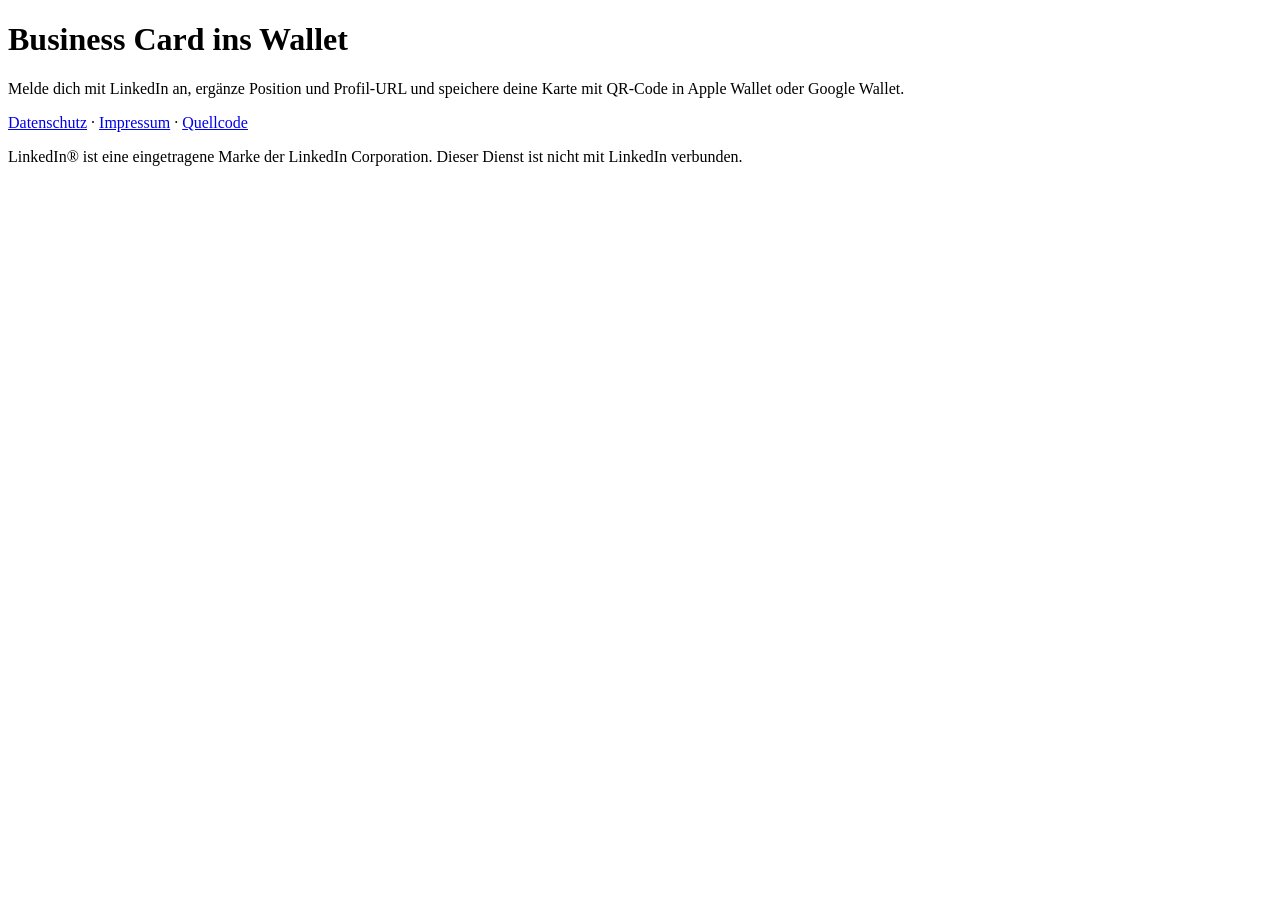
==== public/index.html @ c04077ea "A-015, A-016: Online-Dienst (LinkedIn-Anmeldung, Wallet-Signatur, Teilen) für Vercel Co-Authored-By:" ====
<!doctype html>
<html lang="de">
<head>
<meta charset="utf-8">
<meta name="viewport" content="width=device-width, initial-scale=1">
<title>Business Card ins Wallet</title>
<meta name="description" content="Business Card mit QR-Code zum LinkedIn-Profil in Apple Wallet oder Google Wallet speichern.">
<link rel="stylesheet" href="/style.css">
</head>
<body>
<main>
  <header>
    <h1>Business Card ins Wallet</h1>
    <p class="lead">Melde dich mit LinkedIn an, ergänze Position und Profil-URL und speichere deine Karte mit QR-Code in Apple Wallet oder Google Wallet.</p>
  </header>

  <section id="signed-out" class="card" hidden>
    <h2>1. Anmelden</h2>
    <p>Wir übernehmen nur deinen Namen, dein Profilfoto und deine E-Mail von LinkedIn. Gespeichert wird nichts.</p>
    <a class="button primary" href="/api/login"><svg aria-hidden="true" focusable="false" xmlns="http://www.w3.org/2000/svg" width="20" height="20" viewBox="0 0 24 24" fill="none" stroke="currentColor" stroke-width="2" stroke-linecap="round" stroke-linejoin="round" > <path d="M15 3h4a2 2 0 0 1 2 2v14a2 2 0 0 1-2 2h-4" /> <polyline points="10 17 15 12 10 7" /> <line x1="15" x2="3" y1="12" y2="12" /> </svg>Mit LinkedIn anmelden</a>
  </section>

  <section id="signed-in" class="card" hidden>
    <div class="me">
      <img id="me-picture" alt="" width="48" height="48" hidden>
      <div><strong id="me-name"></strong><br><span id="me-email" class="muted"></span></div>
      <button id="logout" class="button ghost" type="button"><svg aria-hidden="true" focusable="false" xmlns="http://www.w3.org/2000/svg" width="18" height="18" viewBox="0 0 24 24" fill="none" stroke="currentColor" stroke-width="2" stroke-linecap="round" stroke-linejoin="round" > <path d="M9 21H5a2 2 0 0 1-2-2V5a2 2 0 0 1 2-2h4" /> <polyline points="16 17 21 12 16 7" /> <line x1="21" x2="9" y1="12" y2="12" /> </svg>Abmelden</button>
    </div>

    <h2>2. Karte ergänzen</h2>
    <form id="card" novalidate>
      <label>LinkedIn-Profil-URL <span class="req">(Pflicht)</span>
        <input name="linkedin_url" required placeholder="linkedin.com/in/dein-name" autocomplete="url">
        <small>Steht in deinem Profil unter „Kontaktinfo“. LinkedIn gibt sie bei der Anmeldung nicht weiter.</small>
      </label>
      <label>Position / Headline <input name="headline" maxlength="120" placeholder="z. B. Gründerin & Strategin"></label>
      <div class="row">
        <label>Firma <input name="company" maxlength="80" autocomplete="organization"></label>
        <label>Ort <input name="location" maxlength="60"></label>
      </div>
      <div class="row">
        <label>Website <input name="website" maxlength="80" placeholder="example.com"></label>
        <label>Telefon <input name="phone" maxlength="40" autocomplete="tel"></label>
      </div>
      <div class="row">
        <label>Markenfarbe <input name="primary" type="color" value="#0F766E"></label>
        <label>Gültig (Tage, 0 = unbegrenzt) <input name="valid_days" type="number" min="0" max="366" value="0"></label>
      </div>
      <label class="check"><input name="show_email" type="checkbox" checked> E-Mail auf dem Pass zeigen</label>

      <h2>3. Speichern</h2>
      <div class="actions">
        <button id="apple" class="button primary" type="button"><svg aria-hidden="true" focusable="false" xmlns="http://www.w3.org/2000/svg" width="20" height="20" viewBox="0 0 24 24" fill="none" stroke="currentColor" stroke-width="2" stroke-linecap="round" stroke-linejoin="round" > <path d="M19 7V4a1 1 0 0 0-1-1H5a2 2 0 0 0 0 4h15a1 1 0 0 1 1 1v4h-3a2 2 0 0 0 0 4h3a1 1 0 0 0 1-1v-2a1 1 0 0 0-1-1" /> <path d="M3 5v14a2 2 0 0 0 2 2h15a1 1 0 0 0 1-1v-4" /> </svg>Zu Apple Wallet</button>
        <button id="google" class="button primary" type="button"><svg aria-hidden="true" focusable="false" xmlns="http://www.w3.org/2000/svg" width="20" height="20" viewBox="0 0 24 24" fill="none" stroke="currentColor" stroke-width="2" stroke-linecap="round" stroke-linejoin="round" > <path d="M19 7V4a1 1 0 0 0-1-1H5a2 2 0 0 0 0 4h15a1 1 0 0 1 1 1v4h-3a2 2 0 0 0 0 4h3a1 1 0 0 0 1-1v-2a1 1 0 0 0-1-1" /> <path d="M3 5v14a2 2 0 0 0 2 2h15a1 1 0 0 0 1-1v-4" /> </svg>Zu Google Wallet</button>
      </div>

      <details>
        <summary><svg aria-hidden="true" focusable="false" xmlns="http://www.w3.org/2000/svg" width="18" height="18" viewBox="0 0 24 24" fill="none" stroke="currentColor" stroke-width="2" stroke-linecap="round" stroke-linejoin="round" > <circle cx="18" cy="5" r="3" /> <circle cx="6" cy="12" r="3" /> <circle cx="18" cy="19" r="3" /> <line x1="8.59" x2="15.42" y1="13.51" y2="17.49" /> <line x1="15.41" x2="8.59" y1="6.51" y2="10.49" /> </svg>Karte auf LinkedIn teilen</summary>
        <label>Beitragstext <textarea name="text" rows="4" maxlength="2800">Meine digitale Business Card ist fertig – scannt den QR-Code und lasst uns vernetzen.</textarea></label>
        <label class="check"><input name="confirm" type="checkbox"> Ich möchte diesen Beitrag öffentlich auf LinkedIn veröffentlichen.</label>
        <button id="share" class="button" type="button">Jetzt posten</button>
      </details>
    </form>
    <p id="status" role="status" aria-live="polite"></p>
  </section>

  <form id="apple-form" method="post" action="/api/pass/apple" hidden><input type="hidden" name="payload"></form>

  <footer>
    <a href="/datenschutz.html">Datenschutz</a> · <a href="https://affairs-consulting.de/impressum" rel="noopener">Impressum</a> ·
    <a href="https://github.com/clauszeissler-dot/business_card" rel="noopener">Quellcode</a>
    <p class="muted small">LinkedIn® ist eine eingetragene Marke der LinkedIn Corporation. Dieser Dienst ist nicht mit LinkedIn verbunden.</p>
  </footer>
</main>
<script src="/app.js"></script>
</body>
</html>
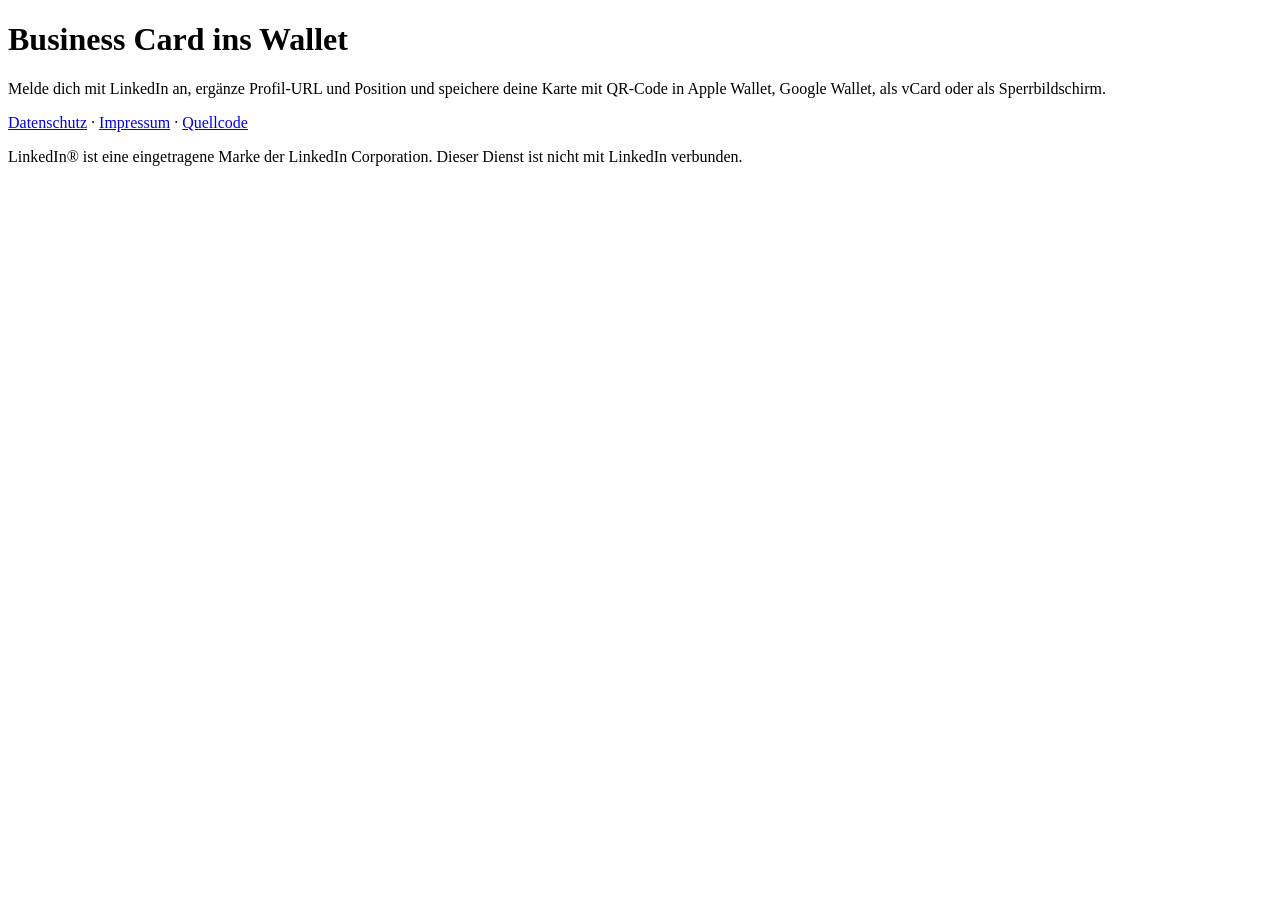
==== commit 20e0bbff: "A-018, A-019, A-020: Vorbelegung, freie E-Mail, vCard und Sperrbildschirm im Dienst - Geschäftliche " ====
--- a/public/index.html
+++ b/public/index.html
@@ -11,7 +11,7 @@
 <main>
   <header>
     <h1>Business Card ins Wallet</h1>
-    <p class="lead">Melde dich mit LinkedIn an, ergänze Position und Profil-URL und speichere deine Karte mit QR-Code in Apple Wallet oder Google Wallet.</p>
+    <p class="lead">Melde dich mit LinkedIn an, ergänze Profil-URL und Position und speichere deine Karte mit QR-Code in Apple Wallet, Google Wallet, als vCard oder als Sperrbildschirm.</p>
   </header>
 
   <section id="signed-out" class="card" hidden>
@@ -31,7 +31,7 @@
     <form id="card" novalidate>
       <label>LinkedIn-Profil-URL <span class="req">(Pflicht)</span>
         <input name="linkedin_url" required placeholder="linkedin.com/in/dein-name" autocomplete="url">
-        <small>Steht in deinem Profil unter „Kontaktinfo“. LinkedIn gibt sie bei der Anmeldung nicht weiter.</small>
+        <small>LinkedIn gibt bei der Anmeldung nur Name, Foto und E-Mail weiter, keine Profiladresse und keine Position. <a href="https://www.linkedin.com/in/me/" target="_blank" rel="noopener">Eigenes Profil öffnen</a> und die Adresse aus der Adresszeile kopieren. Mit „Auf diesem Gerät merken“ tippst du das nur einmal.</small>
       </label>
       <label>Position / Headline <input name="headline" maxlength="120" placeholder="z. B. Gründerin & Strategin"></label>
       <div class="row">
@@ -39,20 +39,39 @@
         <label>Ort <input name="location" maxlength="60"></label>
       </div>
       <div class="row">
-        <label>Website <input name="website" maxlength="80" placeholder="example.com"></label>
+        <label>E-Mail auf der Karte <input name="email" type="email" maxlength="120" placeholder="name@firma.de" autocomplete="email">
+          <small id="email-hint">Leer lassen = keine E-Mail auf der Karte.</small></label>
         <label>Telefon <input name="phone" maxlength="40" autocomplete="tel"></label>
       </div>
+      <label>Website <input name="website" maxlength="80" placeholder="example.com"></label>
       <div class="row">
         <label>Markenfarbe <input name="primary" type="color" value="#0F766E"></label>
         <label>Gültig (Tage, 0 = unbegrenzt) <input name="valid_days" type="number" min="0" max="366" value="0"></label>
       </div>
-      <label class="check"><input name="show_email" type="checkbox" checked> E-Mail auf dem Pass zeigen</label>
+      <input name="lang" type="hidden" value="de">
+      <label class="check"><input id="remember" type="checkbox"> Auf diesem Gerät merken</label>
+      <small class="indent">Speichert deine Angaben nur in diesem Browser, damit du beim nächsten Mal nichts neu eintippen musst. „Abmelden“ löscht sie.</small>
 
       <h2>3. Speichern</h2>
       <div class="actions">
         <button id="apple" class="button primary" type="button"><svg aria-hidden="true" focusable="false" xmlns="http://www.w3.org/2000/svg" width="20" height="20" viewBox="0 0 24 24" fill="none" stroke="currentColor" stroke-width="2" stroke-linecap="round" stroke-linejoin="round" > <path d="M19 7V4a1 1 0 0 0-1-1H5a2 2 0 0 0 0 4h15a1 1 0 0 1 1 1v4h-3a2 2 0 0 0 0 4h3a1 1 0 0 0 1-1v-2a1 1 0 0 0-1-1" /> <path d="M3 5v14a2 2 0 0 0 2 2h15a1 1 0 0 0 1-1v-4" /> </svg>Zu Apple Wallet</button>
         <button id="google" class="button primary" type="button"><svg aria-hidden="true" focusable="false" xmlns="http://www.w3.org/2000/svg" width="20" height="20" viewBox="0 0 24 24" fill="none" stroke="currentColor" stroke-width="2" stroke-linecap="round" stroke-linejoin="round" > <path d="M19 7V4a1 1 0 0 0-1-1H5a2 2 0 0 0 0 4h15a1 1 0 0 1 1 1v4h-3a2 2 0 0 0 0 4h3a1 1 0 0 0 1-1v-2a1 1 0 0 0-1-1" /> <path d="M3 5v14a2 2 0 0 0 2 2h15a1 1 0 0 0 1-1v-4" /> </svg>Zu Google Wallet</button>
       </div>
+
+      <h2>4. Kontakt und Sperrbildschirm</h2>
+      <div class="actions">
+        <button class="button" type="button" data-download="/api/vcard"><svg aria-hidden="true" focusable="false" xmlns="http://www.w3.org/2000/svg" width="20" height="20" viewBox="0 0 24 24" fill="none" stroke="currentColor" stroke-width="2" stroke-linecap="round" stroke-linejoin="round" > <path d="M16 2v2" /> <path d="M7 22v-2a2 2 0 0 1 2-2h6a2 2 0 0 1 2 2v2" /> <path d="M8 2v2" /> <circle cx="12" cy="11" r="3" /> <rect x="3" y="4" width="18" height="18" rx="2" /> </svg>vCard (.vcf)</button>
+        <button class="button" type="button" data-download="/api/lockscreen" data-device="iphone"><svg aria-hidden="true" focusable="false" xmlns="http://www.w3.org/2000/svg" width="20" height="20" viewBox="0 0 24 24" fill="none" stroke="currentColor" stroke-width="2" stroke-linecap="round" stroke-linejoin="round" > <rect width="14" height="20" x="5" y="2" rx="2" ry="2" /> <path d="M12 18h.01" /> </svg>Sperrbildschirm iPhone</button>
+        <button class="button" type="button" data-download="/api/lockscreen" data-device="android"><svg aria-hidden="true" focusable="false" xmlns="http://www.w3.org/2000/svg" width="20" height="20" viewBox="0 0 24 24" fill="none" stroke="currentColor" stroke-width="2" stroke-linecap="round" stroke-linejoin="round" > <rect width="14" height="20" x="5" y="2" rx="2" ry="2" /> <path d="M12 18h.01" /> </svg>Sperrbildschirm Android</button>
+        <button class="button" type="button" data-download="/api/reminder" data-needs-days><svg aria-hidden="true" focusable="false" xmlns="http://www.w3.org/2000/svg" width="20" height="20" viewBox="0 0 24 24" fill="none" stroke="currentColor" stroke-width="2" stroke-linecap="round" stroke-linejoin="round" > <path d="M6 8a6 6 0 0 1 12 0c0 7 3 9 3 9H3s3-2 3-9" /> <path d="M10.3 21a1.94 1.94 0 0 0 3.4 0" /> </svg>Erinnerung (.ics)</button>
+      </div>
+      <p class="small muted">Für einen begrenzten Zeitraum, etwa eine Messe: oben „Gültig (Tage)“ setzen. Das Bild zeigt dann „Gültig bis …“, und die Erinnerung meldet sich am letzten Tag, damit du dein altes Hintergrundbild zurückstellst. iPhone und Android können das Bild nicht von selbst wieder entfernen.</p>
+      <details class="guide">
+        <summary>So stellst du das Bild als Sperrbildschirm ein</summary>
+        <p><strong>iPhone:</strong> Bild in „Fotos“ sichern. Sperrbildschirm lange drücken, auf „+“ tippen, „Fotos“ wählen und das Bild nehmen. Nicht verschieben, oben ist Platz für die Uhr frei.</p>
+        <p><strong>Android:</strong> Bild in der Galerie öffnen, „Als Hintergrund festlegen“ und dann „Sperrbildschirm“ wählen.</p>
+        <p><strong>Zurückstellen:</strong> Die Erinnerung (.ics) in den Kalender übernehmen. Am letzten Tag wieder das gewohnte Bild wählen.</p>
+      </details>
 
       <details>
         <summary><svg aria-hidden="true" focusable="false" xmlns="http://www.w3.org/2000/svg" width="18" height="18" viewBox="0 0 24 24" fill="none" stroke="currentColor" stroke-width="2" stroke-linecap="round" stroke-linejoin="round" > <circle cx="18" cy="5" r="3" /> <circle cx="6" cy="12" r="3" /> <circle cx="18" cy="19" r="3" /> <line x1="8.59" x2="15.42" y1="13.51" y2="17.49" /> <line x1="15.41" x2="8.59" y1="6.51" y2="10.49" /> </svg>Karte auf LinkedIn teilen</summary>
@@ -65,6 +84,7 @@
   </section>
 
   <form id="apple-form" method="post" action="/api/pass/apple" hidden><input type="hidden" name="payload"></form>
+  <form id="download-form" method="post" action="/api/vcard" hidden><input type="hidden" name="payload"></form>
 
   <footer>
     <a href="/datenschutz.html">Datenschutz</a> · <a href="https://affairs-consulting.de/impressum" rel="noopener">Impressum</a> ·
